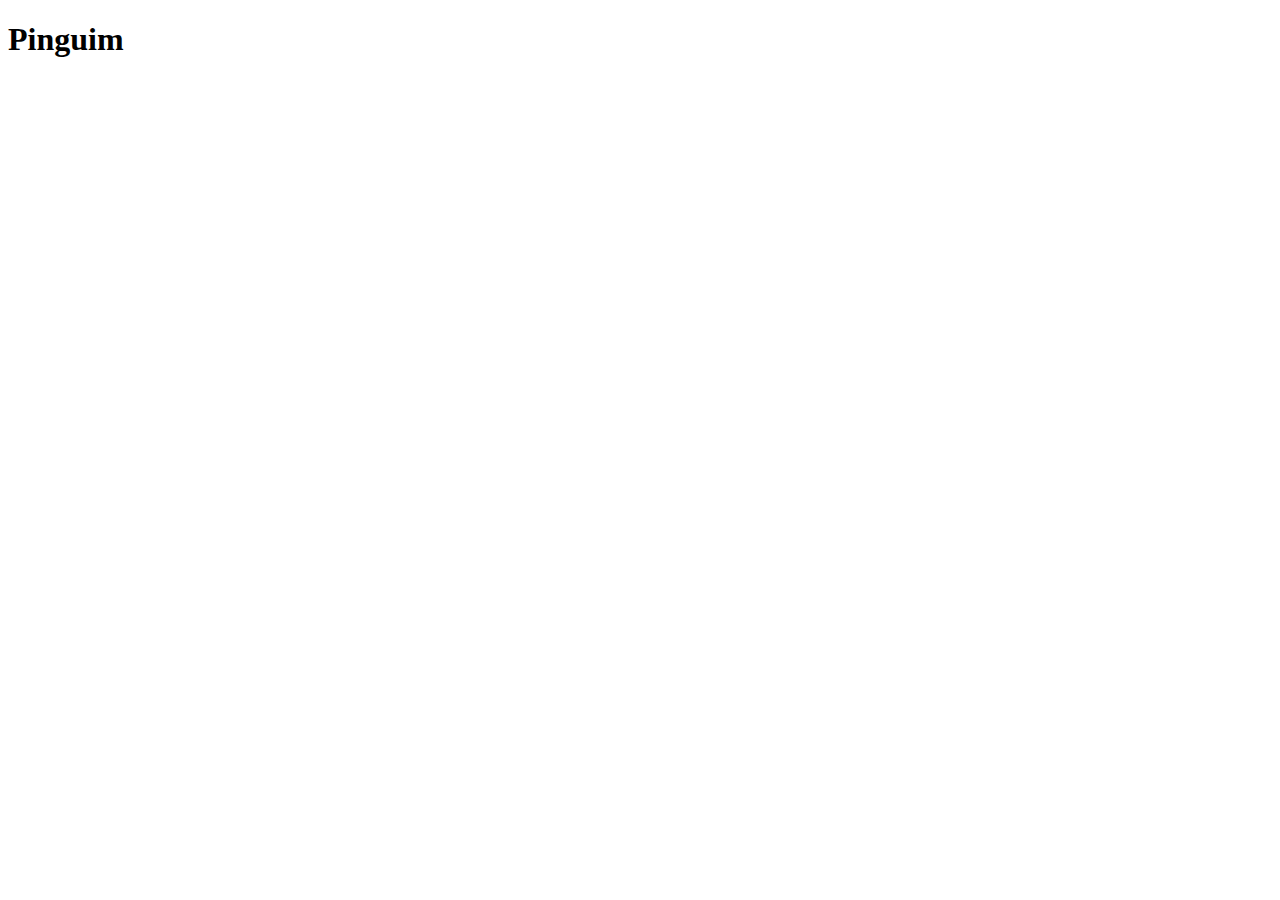
==== Aula6/index.html @ c004356b "Initial commit" ====
<!DOCTYPE html>
<html lang="pt-br">
<head>
    <meta charset="UTF-8">
    <meta http-equiv="X-UA-Compatible" content="IE=edge">
    <meta name="viewport" content="width=device-width, initial-scale=1.0">
    <title>Document</title>
</head>
<body>
    <h1>Pinguim</h1>
</body>
</html>
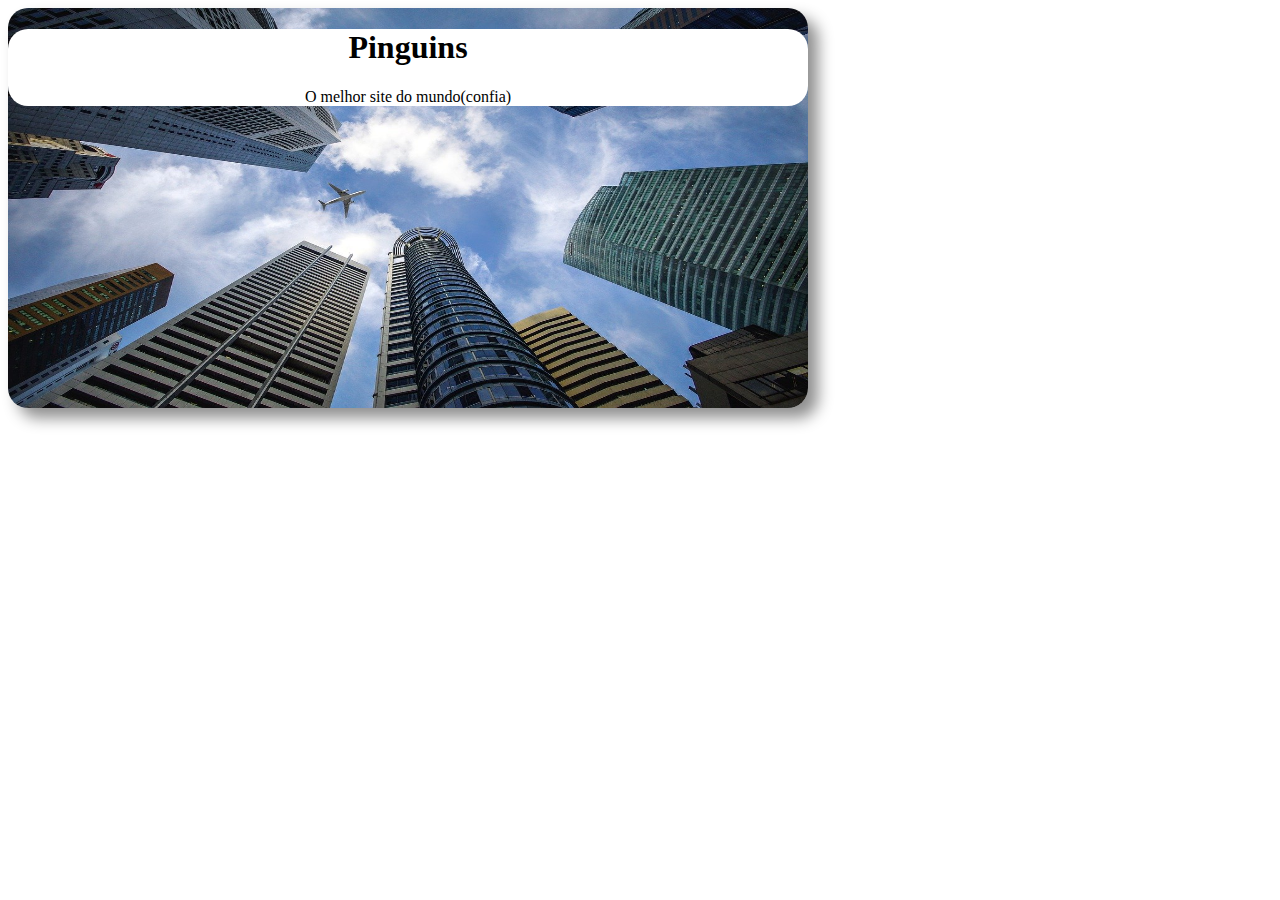
==== commit aaddfa36: "segundo commit" ====
--- a/Aula6/index.html
+++ b/Aula6/index.html
@@ -5,8 +5,35 @@
     <meta http-equiv="X-UA-Compatible" content="IE=edge">
     <meta name="viewport" content="width=device-width, initial-scale=1.0">
     <title>Document</title>
+    <style>
+        main{
+            border: 1px solid black;
+            width: 800px;
+            height: 400px;
+            display: inline-block;
+            background-image: url("img/wallpaper002.jpg");
+            background-repeat: no-repeat;
+            background-size: 100% 100%;
+            border-radius: 20px;
+            box-shadow: 10px 10px 15px #00000071;
+            border: none;
+        }
+        p, h1 {
+            text-align: center;
+            
+        }
+        div {
+            background-color: white;
+            border-radius: 20px;
+        }
+    </style>
 </head>
 <body>
-    <h1>Pinguim</h1>
+    <main>
+        <div>
+            <h1>Pinguins</h1>
+            <p>O melhor site do mundo(confia)</p>
+        </div>
+    </main>
 </body>
 </html>